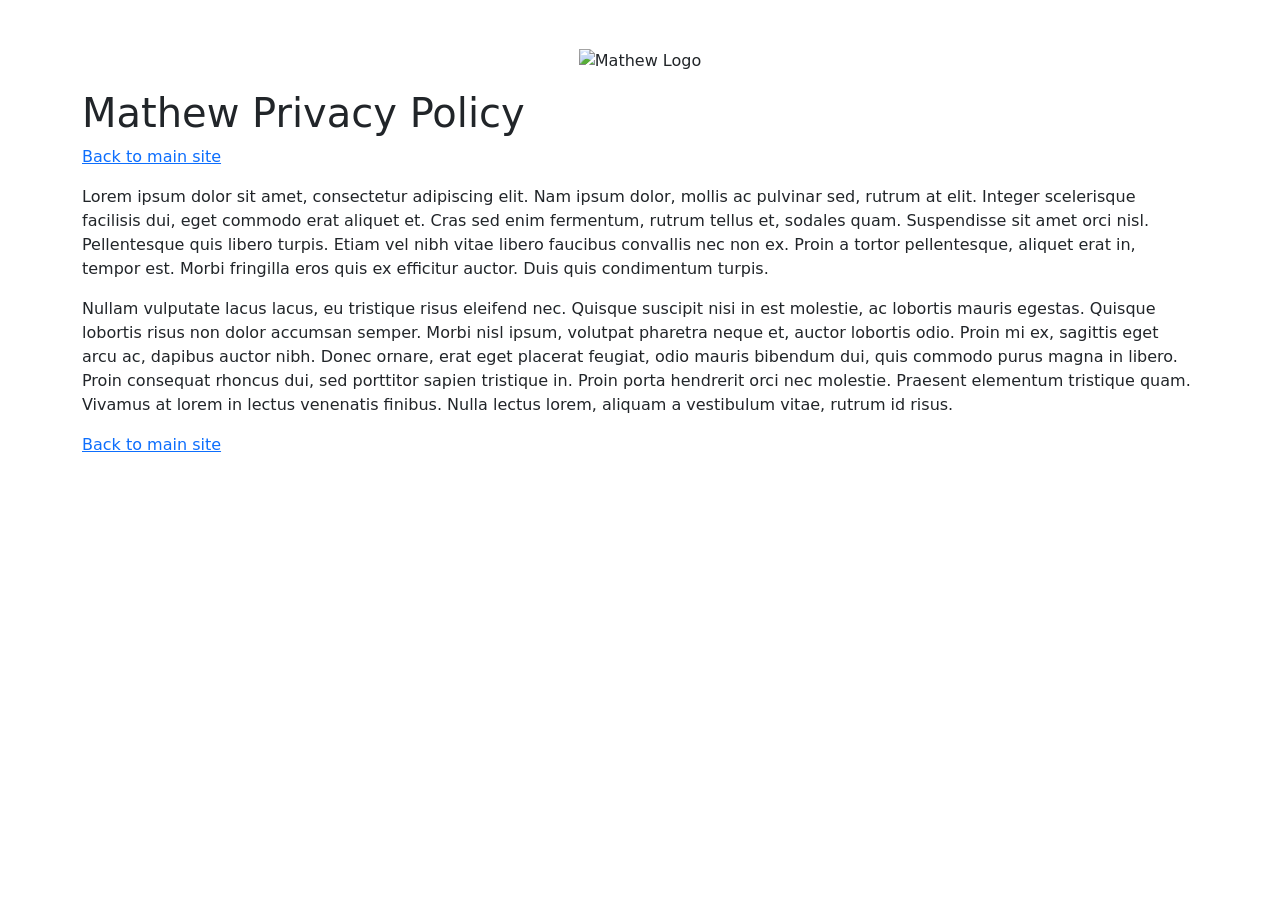
==== privacy.html @ 1a62772f "Add files via upload" ====
<!doctype html>
<html lang="en">
  <head>
    <meta charset="utf-8">
    <meta name="viewport" content="width=device-width, initial-scale=1">
    <title>Mathew Privacy Policy</title>
    <link href="https://cdn.jsdelivr.net/npm/bootstrap@5.3.8/dist/css/bootstrap.min.css" rel="stylesheet" integrity="sha384-sRIl4kxILFvY47J16cr9ZwB07vP4J8+LH7qKQnuqkuIAvNWLzeN8tE5YBujZqJLB" crossorigin="anonymous">
  </head>
  <body>
    
      <div class="container my-5"> 
        <div class="mb-3 text-center"> 
          <img  
            src="/images/logo2.png"  
            alt="Mathew Logo"  
            height="100" 
            class="" 
          > 
        </div> 
    
    
        <h1>Mathew Privacy Policy</h1> 
        <p><a href="/">Back to main site</a></p> 
    
        <p>Lorem ipsum dolor sit amet, consectetur adipiscing elit. Nam ipsum dolor, mollis ac pulvinar sed, rutrum at elit. Integer scelerisque facilisis dui, eget commodo erat aliquet et. Cras sed enim fermentum, rutrum tellus et, sodales quam. Suspendisse sit amet orci nisl. Pellentesque quis libero turpis. Etiam vel nibh vitae libero faucibus convallis nec non ex. Proin a tortor pellentesque, aliquet erat in, tempor est. Morbi fringilla eros quis ex efficitur auctor. Duis quis condimentum turpis.</p> 
    
        <p>Nullam vulputate lacus lacus, eu tristique risus eleifend nec. Quisque suscipit nisi in est molestie, ac lobortis mauris egestas. Quisque lobortis risus non dolor accumsan semper. Morbi nisl ipsum, volutpat pharetra neque et, auctor lobortis odio. Proin mi ex, sagittis eget arcu ac, dapibus auctor nibh. Donec ornare, erat eget placerat feugiat, odio mauris bibendum dui, quis commodo purus magna in libero. Proin consequat rhoncus dui, sed porttitor sapien tristique in. Proin porta hendrerit orci nec molestie. Praesent elementum tristique quam. Vivamus at lorem in lectus venenatis finibus. Nulla lectus lorem, aliquam a vestibulum vitae, rutrum id risus.</p> 
    
        <p><a href="/">Back to main site</a></p> 
    
      </div> 
    
    
    
    
    <script src="https://cdn.jsdelivr.net/npm/bootstrap@5.3.8/dist/js/bootstrap.bundle.min.js" integrity="sha384-FKyoEForCGlyvwx9Hj09JcYn3nv7wiPVlz7YYwJrWVcXK/BmnVDxM+D2scQbITxI" crossorigin="anonymous"></script>
  </body>
</html>
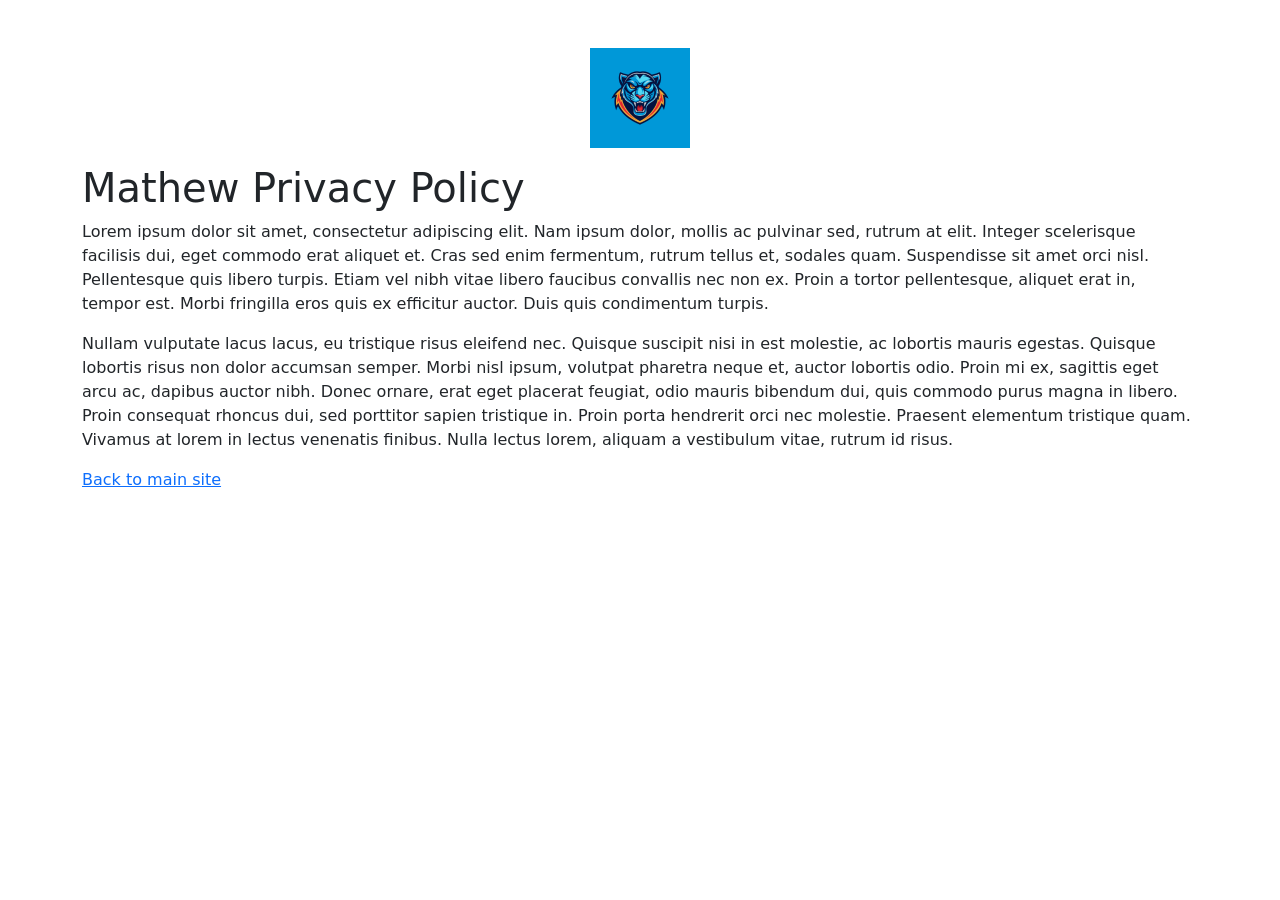
==== commit b85f92d1: "Update privacy.html content and structure The HTML structure remains the same, but the content has b" ====
--- a/privacy.html
+++ b/privacy.html
@@ -19,14 +19,15 @@
         </div> 
     
     
-        <h1>Mathew Privacy Policy</h1> 
-        <p><a href="/">Back to main site</a></p> 
+         <h1>Mathew Privacy Policy</h1> 
     
         <p>Lorem ipsum dolor sit amet, consectetur adipiscing elit. Nam ipsum dolor, mollis ac pulvinar sed, rutrum at elit. Integer scelerisque facilisis dui, eget commodo erat aliquet et. Cras sed enim fermentum, rutrum tellus et, sodales quam. Suspendisse sit amet orci nisl. Pellentesque quis libero turpis. Etiam vel nibh vitae libero faucibus convallis nec non ex. Proin a tortor pellentesque, aliquet erat in, tempor est. Morbi fringilla eros quis ex efficitur auctor. Duis quis condimentum turpis.</p> 
     
         <p>Nullam vulputate lacus lacus, eu tristique risus eleifend nec. Quisque suscipit nisi in est molestie, ac lobortis mauris egestas. Quisque lobortis risus non dolor accumsan semper. Morbi nisl ipsum, volutpat pharetra neque et, auctor lobortis odio. Proin mi ex, sagittis eget arcu ac, dapibus auctor nibh. Donec ornare, erat eget placerat feugiat, odio mauris bibendum dui, quis commodo purus magna in libero. Proin consequat rhoncus dui, sed porttitor sapien tristique in. Proin porta hendrerit orci nec molestie. Praesent elementum tristique quam. Vivamus at lorem in lectus venenatis finibus. Nulla lectus lorem, aliquam a vestibulum vitae, rutrum id risus.</p> 
     
-        <p><a href="/">Back to main site</a></p> 
+        <p><a href="index.html">Back to main site</a></p> 
+    
+      </div>  
     
       </div> 
     
@@ -35,4 +36,5 @@
     
     <script src="https://cdn.jsdelivr.net/npm/bootstrap@5.3.8/dist/js/bootstrap.bundle.min.js" integrity="sha384-FKyoEForCGlyvwx9Hj09JcYn3nv7wiPVlz7YYwJrWVcXK/BmnVDxM+D2scQbITxI" crossorigin="anonymous"></script>
   </body>
-</html>+
+</html>
